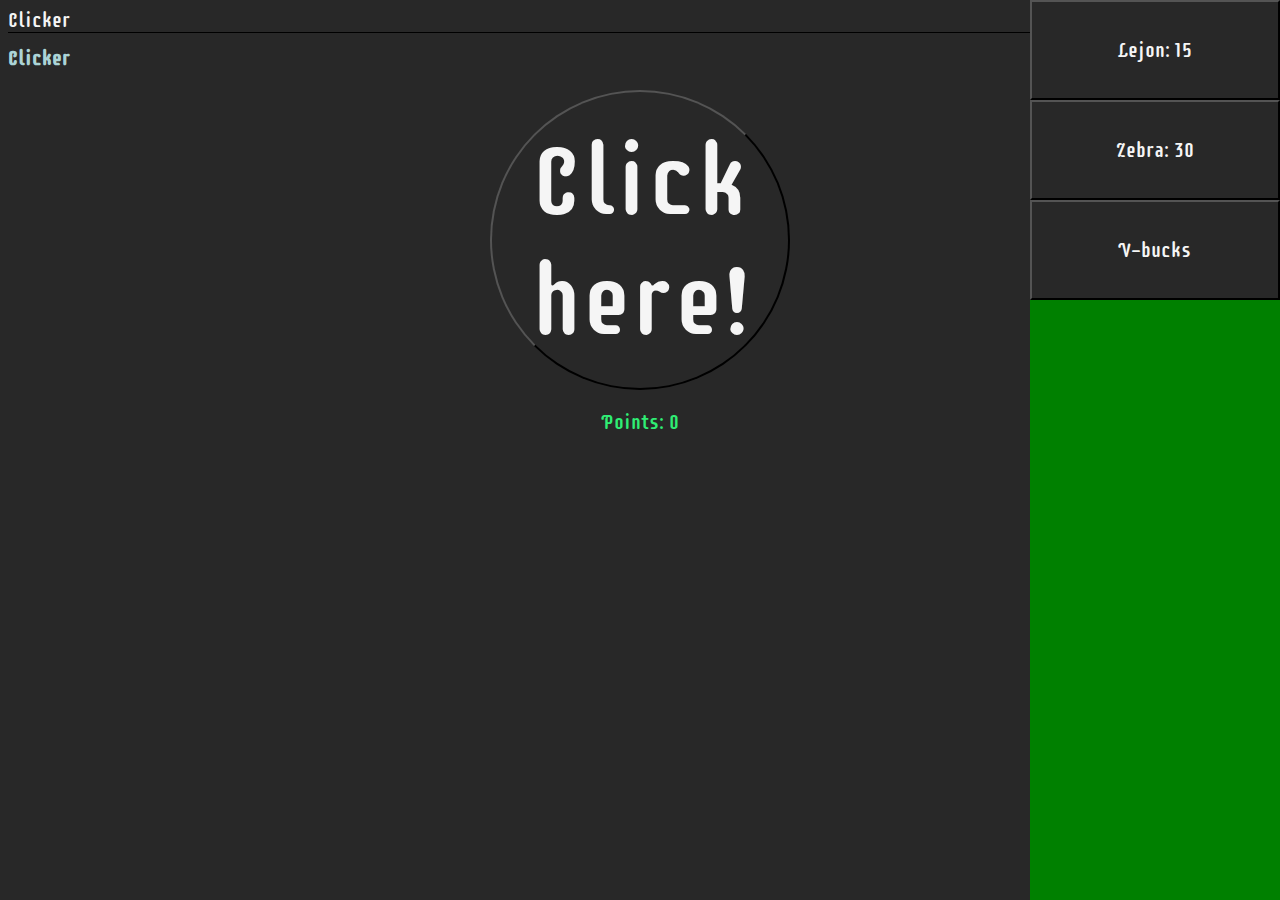
==== index.html @ c9ccf177 "first commit" ====
<!doctype html>
<html lang="se">
    
<head>
    <meta charset="utf-8">
    <meta name="viewport" comtent="width=device-width, initial-scale=1.0">
    <title>Example</title>
    <link rel="stylesheet" type="text/css" href="style.css">
    <link href="https://fonts.googleapis.com/css?family=Supermercado+One" rel="stylesheet">
    

</head>
    
<body>
    <header class="top">
        <nav class="menu">
            <ul>
                
                <li><a href="clicker">Clicker</a> </li>
            </ul>
        
        </nav>
    
    </header>
    <section>
        <!--
        <article>
            <header>
                <h1> </h1>
            </header>
            <button></button>
            
            <p> </p>
            </article>
        -->
        <article id="clicker">
            <header>
                <h1>Clicker</h1>
            </header>
            <p> </p>
            <div id="game"></div>
            <button id="clickerbutton"> Click here! <span id="clicks"></span> </button>
            <div id="score"> </div>
            <div id="powerUps"></div>
            <p id="powerText"></p>
            <!--<button id="lejon">lejon</button>-->
            <!--<button id="zebra">zebra</button>-->
            </article>
        <div id="buy"> 
        <button id="lejon">lejon</button>
        <button id="zebra">zebra</button>
        <button id="V-bucks">V-bucks</button>
        
        
        </div>
        <header>
        <h1> </h1>
        </header>
    </section>
<script>
    
    var button = document.getElementById("clickerbutton");
    var lejonKnapp = document.getElementById("lejon");
    var zebraKnapp = document.getElementById("zebra");
    var scoreDiv = document.getElementById("score");
    var scoreText = document.createElement("p");
    
    
    //var counts = 0
    var clickValue = 1;
    var bank = 0;
    var lejonCost = 15;
    var lejonClicks = 0;
    var zebraCost = 30;
    var zebra = null;
    var zebraTimer = 0;
    
    scoreText.textContent = "Points: 0";
    lejonKnapp.textContent = "Lejon: " + lejonCost;
    zebraKnapp.textContent = "Zebra: " + zebraCost;
    
    button.addEventListener("click", function() {
        //console.count("click"); 
        //counts++ 
        //button.innerHTML = "clicks: " + counts;
        if(lejonClicks > 0) {
            lejonClicks++;
        } else if(lejonClicks == 0) {
            clickValue = 1;
            
        }
        bank += clickValue;
        scoreText.textContent = "Points: " + bank;
    
    });
    
    if(bank >= 10) {
        document.getElementById("score").style.color = "blue";
        //scoreText.textContent = "Pointss: " + bank;
    }
    
    zebraKnapp.addEventListener("click",function() {
        console.log("köpte zebra");
        if(bank >= zebraCost && zebraTimer ==0) {
            bank -= zebraCost;
            zebraTimer += 30;
            
            
            powerText.textContent ="köpte zebra";
            
       //zebraKnapp.textContent = zebraTimer--;
            
            zebra = setInterval(function() {
                bank += 1;
                scoreText.textContent = "Points: " + bank;
                zebraTimer--;
                zebraKnapp.textContent ="kan köpa om " + zebraTimer + " sekunder";
                
                
                console.log(zebraTimer);
                if(zebraTimer == 0){
                    powerText.textContent = "slut på zebra";
                    zebraKnapp.textContent = "Zebra " + zebraCost;
                    clearInterval(zebra);
                }
                
            }, 1000);
            
            
        } else if (zebraTimer > 0) {
            powerText.textContent = "Du har redan Zebra";
        } else {
            powerText.textContent = "Du har inte råd med zebra";
        }
        
          
        
    });
    
    scoreDiv.appendChild(scoreText);
    
    lejonKnapp.addEventListener("click",function() {
        if (bank >= lejonCost) {
            console.log("köpte lejon");
            clickValue += 1;
            bank -= lejonCost;
            lejonCost *= 2;
            lejonClicks += 10;
            lejonKnapp.textContent = "Lejon: " + lejonCost;
            powerText.textContent = "Köpte lejon";
            scoreText.textContent = "Points: " + bank;
            console.log(bank);
        }else {
            console.log("du har inte råd!");
        }
    });
                            
  
    
    
    
    let allEmojis = ["😀","😁","😂","😃","😄","😅","😆","😇","😈","👿","😉","😊","☺️","😋","😌","😍","😎","😏","😐","😑","😒","😓","😔","😕","😖","😗","😘","😙","😚","😛","😜","😝","😞","😟","😠","😡","😢","😣","😤","😥","😦","😧","😨","😩","😪","😫","😬","😭","😮","😯","😰","😱","😲","😳","😴","😵","😶","😷","😸","😹","😺","😻","😼","😽","😾","😿","🙀","👣","👤","👥","👶","👶🏻","👶🏼","👶🏽","👶🏾","👶🏿","👦","👦🏻","👦🏼","👦🏽","👦🏾","👦🏿","👧","👧🏻","👧🏼","👧🏽","👧🏾","👧🏿","👨","👨🏻","👨🏼","👨🏽","👨🏾","👨🏿","👩","👩🏻","👩🏼","👩🏽","👩🏾","👩🏿","👪","👨‍👩‍👧","👨‍👩‍👧‍👦","👨‍👩‍👦‍👦","👨‍👩‍👧‍👧","👩‍👩‍👦","👩‍👩‍👧","👩‍👩‍👧‍👦","👩‍👩‍👦‍👦","👩‍👩‍👧‍👧","👨‍👨‍👦","👨‍👨‍👧","👨‍👨‍👧‍👦","👨‍👨‍👦‍👦","👨‍👨‍👧‍👧","👫","👬","👭","👯","👰","👰🏻","👰🏼","👰🏽","👰🏾","👰🏿","👱","👱🏻","👱🏼","👱🏽","👱🏾","👱🏿","👲","👲🏻","👲🏼","👲🏽","👲🏾","👲🏿","👳","👳🏻","👳🏼","👳🏽","👳🏾","👳🏿","👴","👴🏻","👴🏼","👴🏽","👴🏾","👴🏿","👵","👵🏻","👵🏼","👵🏽","👵🏾","👵🏿","👮","👮🏻","👮🏼","👮🏽","👮🏾","👮🏿","👷","👷🏻","👷🏼","👷🏽","👷🏾","👷🏿","👸","👸🏻","👸🏼","👸🏽","👸🏾","👸🏿","💂","💂🏻","💂🏼","💂🏽","💂🏾","💂🏿","👼","👼🏻","👼🏼","👼🏽","👼🏾","👼🏿","🎅","🎅🏻","🎅🏼","🎅🏽","🎅🏾","🎅🏿","👻","👹","👺","💩","💀","👽","👾","🙇","🙇🏻","🙇🏼","🙇🏽","🙇🏾","🙇🏿","💁","💁🏻","💁🏼","💁🏽","💁🏾","💁🏿","🙅","🙅🏻","🙅🏼","🙅🏽","🙅🏾","🙅🏿","🙆","🙆🏻","🙆🏼","🙆🏽","🙆🏾","🙆🏿","🙋","🙋🏻","🙋🏼","🙋🏽","🙋🏾","🙋🏿","🙎","🙎🏻","🙎🏼","🙎🏽","🙎🏾","🙎🏿","🙍","🙍🏻","🙍🏼","🙍🏽","🙍🏾","🙍🏿","💆","💆🏻","💆🏼","💆🏽","💆🏾","💆🏿","💇","💇🏻","💇🏼","💇🏽","💇🏾","💇🏿","💑","👩‍❤️‍👩","👨‍❤️‍👨","💏","👩‍❤️‍💋‍👩","👨‍❤️‍💋‍👨","🙌","🙌🏻","🙌🏼","🙌🏽","🙌🏾","🙌🏿","👏","👏🏻","👏🏼","👏🏽","👏🏾","👏🏿","👂","👂🏻","👂🏼","👂🏽","👂🏾","👂🏿","👀","👃","👃🏻","👃🏼","👃🏽","👃🏾","👃🏿","👄","💋","👅","💅","💅🏻","💅🏼","💅🏽","💅🏾","💅🏿","👋","👋🏻","👋🏼","👋🏽","👋🏾","👋🏿","👍","👍🏻","👍🏼","👍🏽","👍🏾","👍🏿","👎","👎🏻","👎🏼","👎🏽","👎🏾","👎🏿","☝","☝🏻","☝🏼","☝🏽","☝🏾","☝🏿","👆","👆🏻","👆🏼","👆🏽","👆🏾","👆🏿","👇","👇🏻","👇🏼","👇🏽","👇🏾","👇🏿","👈","👈🏻","👈🏼","👈🏽","👈🏾","👈🏿","👉","👉🏻","👉🏼","👉🏽","👉🏾","👉🏿","👌","👌🏻","👌🏼","👌🏽","👌🏾","👌🏿","✌","✌🏻","✌🏼","✌🏽","✌🏾","✌🏿","👊","👊🏻","👊🏼","👊🏽","👊🏾","👊🏿","✊","✊🏻","✊🏼","✊🏽","✊🏾","✊🏿","✋","✋🏻","✋🏼","✋🏽","✋🏾","✋🏿","💪","💪🏻","💪🏼","💪🏽","💪🏾","💪🏿","👐","👐🏻","👐🏼","👐🏽","👐🏾","👐🏿","🙏","🙏🏻","🙏🏼","🙏🏽","🙏🏾","🙏🏿","🌱","🌲","🌳","🌴","🌵","🌷","🌸","🌹","🌺","🌻","🌼","💐","🌾","🌿","🍀","🍁","🍂","🍃","🍄","🌰","🐀","🐁","🐭","🐹","🐂","🐃","🐄","🐮","🐅","🐆","🐯","🐇","🐰","🐈","🐱","🐎","🐴","🐏","🐑","🐐","🐓","🐔","🐤","🐣","🐥","🐦","🐧","🐘","🐪","🐫","🐗","🐖","🐷","🐽","🐕","🐩","🐶","🐺","🐻","🐨","🐼","🐵","🙈","🙉","🙊","🐒","🐉","🐲","🐊","🐍","🐢","🐸","🐋","🐳","🐬","🐙","🐟","🐠","🐡","🐚","🐌","🐛","🐜","🐝","🐞","🐾","⚡️","🔥","🌙","☀️","⛅️","☁️","💧","💦","☔️","💨","❄️","🌟","⭐️","🌠","🌄","🌅","🌈","🌊","🌋","🌌","🗻","🗾","🌐","🌍","🌎","🌏","🌑","🌒","🌓","🌔","🌕","🌖","🌗","🌘","🌚","🌝","🌛","🌜","🌞","🍅","🍆","🌽","🍠","🍇","🍈","🍉","🍊","🍋","🍌","🍍","🍎","🍏","🍐","🍑","🍒","🍓","🍔","🍕","🍖","🍗","🍘","🍙","🍚","🍛","🍜","🍝","🍞","🍟","🍡","🍢","🍣","🍤","🍥","🍦","🍧","🍨","🍩","🍪","🍫","🍬","🍭","🍮","🍯","🍰","🍱","🍲","🍳","🍴","🍵","☕️","🍶","🍷","🍸","🍹","🍺","🍻","🍼","🎀","🎁","🎂","🎃","🎄","🎋","🎍","🎑","🎆","🎇","🎉","🎊","🎈","💫","✨","💥","🎓","👑","🎎","🎏","🎐","🎌","🏮","💍","❤️","💔","💌","💕","💞","💓","💗","💖","💘","💝","💟","💜","💛","💚","💙","🏃","🏃🏻","🏃🏼","🏃🏽","🏃🏾","🏃🏿","🚶","🚶🏻","🚶🏼","🚶🏽","🚶🏾","🚶🏿","💃","💃🏻","💃🏼","💃🏽","💃🏾","💃🏿","🚣","🚣🏻","🚣🏼","🚣🏽","🚣🏾","🚣🏿","🏊","🏊🏻","🏊🏼","🏊🏽","🏊🏾","🏊🏿","🏄","🏄🏻","🏄🏼","🏄🏽","🏄🏾","🏄🏿","🛀","🛀🏻","🛀🏼","🛀🏽","🛀🏾","🛀🏿","🏂","🎿","⛄️","🚴","🚴🏻","🚴🏼","🚴🏽","🚴🏾","🚴🏿","🚵","🚵🏻","🚵🏼","🚵🏽","🚵🏾","🚵🏿","🏇","🏇🏻","🏇🏼","🏇🏽","🏇🏾","🏇🏿","⛺️","🎣","⚽️","🏀","🏈","⚾️","🎾","🏉","⛳️","🏆","🎽","🏁","🎹","🎸","🎻","🎷","🎺","🎵","🎶","🎼","🎧","🎤","🎭","🎫","🎩","🎪","🎬","🎨","🎯","🎱","🎳","🎰","🎲","🎮","🎴","🃏","🀄️","🎠","🎡","🎢","🚃","🚞","🚂","🚋","🚝","🚄","🚅","🚆","🚇","🚈","🚉","🚊","🚌","🚍","🚎","🚐","🚑","🚒","🚓","🚔","🚨","🚕","🚖","🚗","🚘","🚙","🚚","🚛","🚜","🚲","🚏","⛽️","🚧","🚦","🚥","🚀","🚁","✈️","💺","⚓️","🚢","🚤","⛵️","🚡","🚠","🚟","🛂","🛃","🛄","🛅","💴","💶","💷","💵","🗽","🗿","🌁","🗼","⛲️","🏰","🏯","🌇","🌆","🌃","🌉","🏠","🏡","🏢","🏬","🏭","🏣","🏤","🏥","🏦","🏨","🏩","💒","⛪️","🏪","🏫","🇦🇺","🇦🇹","🇧🇪","🇧🇷","🇨🇦","🇨🇱","🇨🇳","🇨🇴","🇩🇰","🇫🇮","🇫🇷","🇩🇪","🇭🇰","🇮🇳","🇮🇩","🇮🇪","🇮🇱","🇮🇹","🇯🇵","🇰🇷","🇲🇴","🇲🇾","🇲🇽","🇳🇱","🇳🇿","🇳🇴","🇵🇭","🇵🇱","🇵🇹","🇵🇷","🇷🇺","🇸🇦","🇸🇬","🇿🇦","🇪🇸","🇸🇪","🇨🇭","🇹🇷","🇬🇧","🇺🇸","🇦🇪","🇻🇳","⌚️","📱","📲","💻","⏰","⏳","⌛️","📷","📹","🎥","📺","📻","📟","📞","☎️","📠","💽","💾","💿","📀","📼","🔋","🔌","💡","🔦","📡","💳","💸","💰","💎","🌂","👝","👛","👜","💼","🎒","💄","👓","👒","👡","👠","👢","👞","👟","👙","👗","👘","👚","👕","👔","👖","🚪","🚿","🛁","🚽","💈","💉","💊","🔬","🔭","🔮","🔧","🔪","🔩","🔨","💣","🚬","🔫","🔖","📰","🔑","✉️","📩","📨","📧","📥","📤","📦","📯","📮","📪","📫","📬","📭","📄","📃","📑","📈","📉","📊","📅","📆","🔅","🔆","📜","📋","📖","📓","📔","📒","📕","📗","📘","📙","📚","📇","🔗","📎","📌","✂️","📐","📍","📏","🚩","📁","📂","✒️","✏️","📝","🔏","🔐","🔒","🔓","📣","📢","🔈","🔉","🔊","🔇","💤","🔔","🔕","💭","💬","🚸","🔍","🔎","🚫","⛔️","📛","🚷","🚯","🚳","🚱","📵","🔞","🉑","🉐","💮","㊙️","㊗️","🈴","🈵","🈲","🈶","🈚️","🈸","🈺","🈷","🈹","🈳","🈂","🈁","🈯️","💹","❇️","✳️","❎","✅","✴️","📳","📴","🆚","🅰","🅱","🆎","🆑","🅾","🆘","🆔","🅿️","🚾","🆒","🆓","🆕","🆖","🆗","🆙","🏧","♈️","♉️","♊️","♋️","♌️","♍️","♎️","♏️","♐️","♑️","♒️","♓️","🚻","🚹","🚺","🚼","♿️","🚰","🚭","🚮","▶️","◀️","🔼","🔽","⏩","⏪","⏫","⏬","➡️","⬅️","⬆️","⬇️","↗️","↘️","↙️","↖️","↕️","↔️","🔄","↪️","↩️","⤴️","⤵️","🔀","🔁","🔂","#⃣","0⃣","1⃣","2⃣","3⃣","4⃣","5⃣","6⃣","7⃣","8⃣","9⃣","🔟","🔢","🔤","🔡","🔠","ℹ️","📶","🎦","🔣","➕","➖","〰","➗","✖️","✔️","🔃","™","©","®","💱","💲","➰","➿","〽️","❗️","❓","❕","❔","‼️","⁉️","❌","⭕️","💯","🔚","🔙","🔛","🔝","🔜","🌀","Ⓜ️","⛎","🔯","🔰","🔱","⚠️","♨️","♻️","💢","💠","♠️","♣️","♥️","♦️","☑️","⚪️","⚫️","🔘","🔴","🔵","🔺","🔻","🔸","🔹","🔶","🔷","▪️","▫️","⬛️","⬜️","◼️","◻️","◾️","◽️","🔲","🔳","🕐","🕑","🕒","🕓","🕔","🕕","🕖","🕗","🕘","🕙","🕚","🕛","🕜","🕝","🕞","🕟","🕠","🕡","🕢","🕣","🕤","🕥","🕦","🕧"]

    </script>
    
</main>
</body>
</html>
---- style.css ----
*{
    font-family: 'Supermercado One', cursive;
    color: whitesmoke;
    background-color: #282828;
    font-size: 20px;
}

h1 {
    color: #abd4d6;
}

p {
    color: #2fed74;
}

button {
    font-size: 20px;
    margin: 0 auto;
    display: block;
    position: relative;
}

#clickerbutton {
    font-size: 100px;
}

#lejon {
    height: 100px;
    width: 250px;
    font-size: 20;
}

#zebra {
    height: 100px;
    width: 250px;
    font-size: 20;
}

#V-bucks {
    height: 100px;
    width: 250px;
    font-size: 20;
}

#score {
    text-align: center;
}

.top {
    border-bottom: 1px solid black;
}

.menu ul {
    margin: 0px;
    padding: 0px;
    list-style: none;
}

.menu li {
    display: inline;
    font-size 2em;
    text-align: center;
}

.menu a {
    text-decoration: none;
}

.menu a:hover {
    border-bottom: 2px solid grey;
}

article {
    height: 10vh;
}

#clickerbutton {
    height: 300px;
    width: 300px;
    border-radius: 200px;
    background-color:;
}

#clickerbutton:active {
    color: #1543d8;
    outline:0px;
}

#clickebutton:focus {
    outline: 0p
}

#manypoints{
    animation: 1s linear infinite rgbtext;
}

#buy{
    position: absolute;
    top: 0px;
    right: 0px;
    width: 250px;
    height: 100%;
    background-color: green;
}

@keyframes rgbtext {
    00% {
        color: red;
    }
    25% {
        color: green;
    }
    75% {
        color: blue;
    }
    100% {
        color: red;
    }
    
}
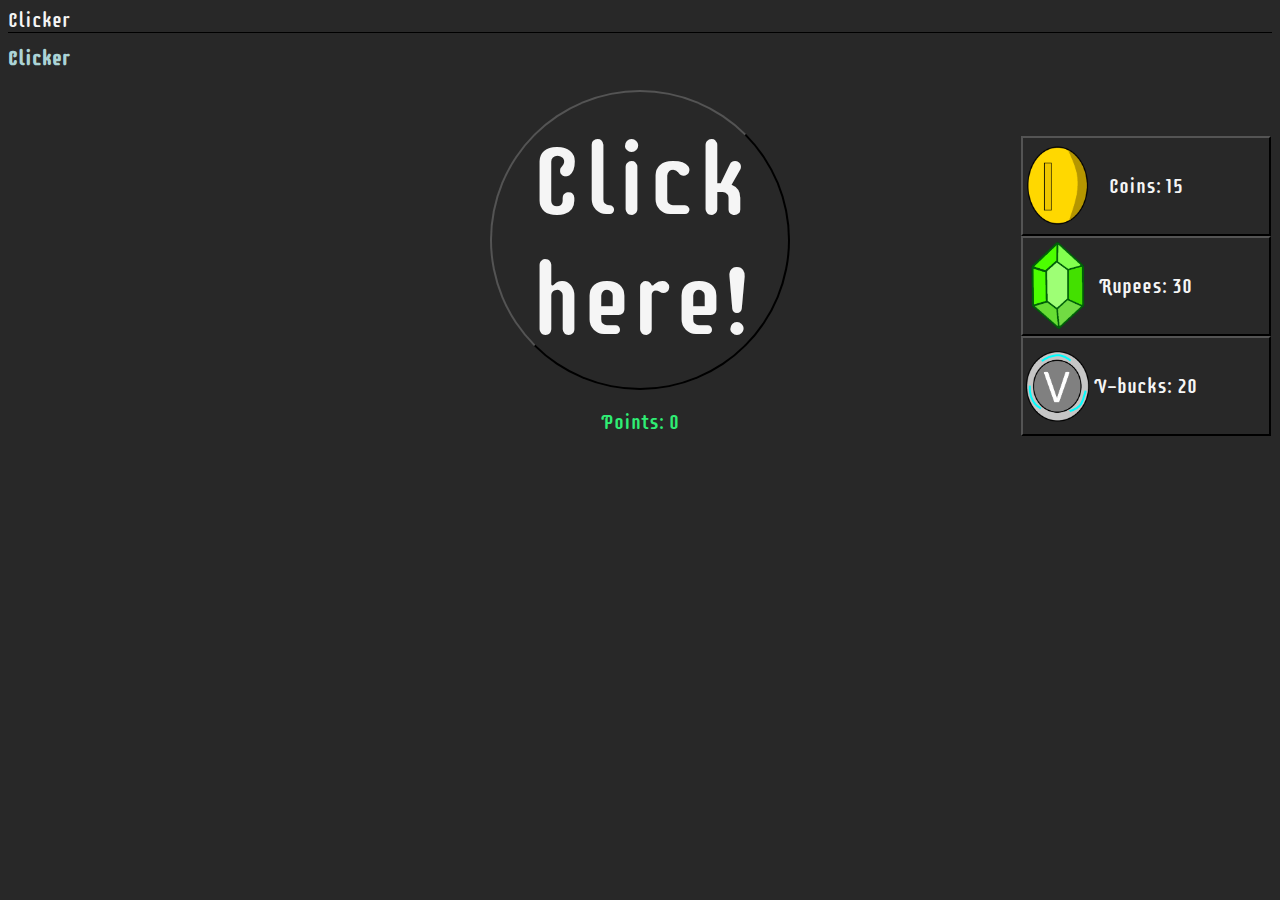
==== commit e095118a: "update" ====
--- a/index.html
+++ b/index.html
@@ -43,12 +43,12 @@
             <div id="score"> </div>
             <div id="powerUps"></div>
             <p id="powerText"></p>
-            <!--<button id="lejon">lejon</button>-->
-            <!--<button id="zebra">zebra</button>-->
+            <!--<button id="coins">coins</button>-->
+            <!--<button id="rupees">rupees</button>-->
             </article>
         <div id="buy"> 
-        <button id="lejon">lejon</button>
-        <button id="zebra">zebra</button>
+        <button id="coins">coins</button>
+        <button id="rupees">rupees</button>
         <button id="V-bucks">V-bucks</button>
         
         
@@ -60,8 +60,9 @@
 <script>
     
     var button = document.getElementById("clickerbutton");
-    var lejonKnapp = document.getElementById("lejon");
-    var zebraKnapp = document.getElementById("zebra");
+    var coinKnapp = document.getElementById("coins");
+    var rupeeKnapp = document.getElementById("rupees");
+    var VbucksKnapp = document.getElementById("V-bucks");
     var scoreDiv = document.getElementById("score");
     var scoreText = document.createElement("p");
     
@@ -69,23 +70,26 @@
     //var counts = 0
     var clickValue = 1;
     var bank = 0;
-    var lejonCost = 15;
-    var lejonClicks = 0;
-    var zebraCost = 30;
-    var zebra = null;
-    var zebraTimer = 0;
+    var coinCost = 15;
+    var coinClicks = 0;
+    var rupeeCost = 30;
+    var rupees = null;
+    var rupeeTimer = 0;
+    var VbucksCost = 20;
+    var VbucksClicks = 0;
     
     scoreText.textContent = "Points: 0";
-    lejonKnapp.textContent = "Lejon: " + lejonCost;
-    zebraKnapp.textContent = "Zebra: " + zebraCost;
+    coinKnapp.textContent = "Coins: " + coinCost;
+    rupeeKnapp.textContent = "Rupees: " + rupeeCost;
+    VbucksKnapp.textContent = "V-bucks: " + VbucksCost;
     
     button.addEventListener("click", function() {
         //console.count("click"); 
         //counts++ 
         //button.innerHTML = "clicks: " + counts;
-        if(lejonClicks > 0) {
-            lejonClicks++;
-        } else if(lejonClicks == 0) {
+        if(coinClicks > 0) {
+            coinClicks++;
+        } else if(coinClicks == 0) {
             clickValue = 1;
             
         }
@@ -93,44 +97,58 @@
         scoreText.textContent = "Points: " + bank;
     
     });
+    
+    /*
+    VbucksKnapp.addEventListener("click", function() {
+        if(VbucksClicks > 0) {
+            VbucksClicks+2;
+        } else if(VbucksClicks == 0) {
+            clickValue += 0;
+            
+        }
+        bank += clickValue;
+        scoreText.textContent = "Points: " + bank;
+    
+    });
+    */
     
     if(bank >= 10) {
         document.getElementById("score").style.color = "blue";
         //scoreText.textContent = "Pointss: " + bank;
     }
     
-    zebraKnapp.addEventListener("click",function() {
-        console.log("köpte zebra");
-        if(bank >= zebraCost && zebraTimer ==0) {
-            bank -= zebraCost;
-            zebraTimer += 30;
-            
-            
-            powerText.textContent ="köpte zebra";
-            
-       //zebraKnapp.textContent = zebraTimer--;
-            
-            zebra = setInterval(function() {
+    rupeeKnapp.addEventListener("click",function() {
+        console.log("köpte rupees");
+        if(bank >= rupeeCost && rupeeTimer ==0) {
+            bank -= rupeeCost;
+            rupeeTimer += 40;
+            
+            
+            powerText.textContent ="köpte rupees";
+            
+       //rupeeKnapp.textContent = rupeeTimer--;
+            
+            rupees = setInterval(function() {
                 bank += 1;
                 scoreText.textContent = "Points: " + bank;
-                zebraTimer--;
-                zebraKnapp.textContent ="kan köpa om " + zebraTimer + " sekunder";
-                
-                
-                console.log(zebraTimer);
-                if(zebraTimer == 0){
-                    powerText.textContent = "slut på zebra";
-                    zebraKnapp.textContent = "Zebra " + zebraCost;
-                    clearInterval(zebra);
+                rupeeTimer--;
+                rupeeKnapp.textContent ="kan köpa om " + rupeeTimer + " sekunder";
+                
+                
+                console.log(rupeeTimer);
+                if(rupeeTimer == 0){
+                    powerText.textContent = "slut på rupees";
+                    rupeeKnapp.textContent = "Rupees " + rupeeCost;
+                    clearInterval(rupees);
                 }
                 
             }, 1000);
             
             
-        } else if (zebraTimer > 0) {
-            powerText.textContent = "Du har redan Zebra";
+        } else if (rupeeTimer > 0) {
+            powerText.textContent = "Du har redan Rupees";
         } else {
-            powerText.textContent = "Du har inte råd med zebra";
+            powerText.textContent = "Du har inte råd med Rupees";
         }
         
           
@@ -139,23 +157,37 @@
     
     scoreDiv.appendChild(scoreText);
     
-    lejonKnapp.addEventListener("click",function() {
-        if (bank >= lejonCost) {
-            console.log("köpte lejon");
+    coinKnapp.addEventListener("click",function() {
+        if (bank >= coinCost) {
+            console.log("köpte coins");
             clickValue += 1;
-            bank -= lejonCost;
-            lejonCost *= 2;
-            lejonClicks += 10;
-            lejonKnapp.textContent = "Lejon: " + lejonCost;
-            powerText.textContent = "Köpte lejon";
+            bank -= coinCost;
+            coinCost *= 2;
+            coinClicks += 10;
+            coinKnapp.textContent = "Coins: " + coinCost;
+            powerText.textContent = "Köpte coins";
             scoreText.textContent = "Points: " + bank;
             console.log(bank);
         }else {
             console.log("du har inte råd!");
         }
     });
-                            
-  
+    
+    VbucksKnapp.addEventListener("click",function() {
+        if (bank >= VbucksCost) {
+            console.log("köpte Vbucks");
+            clickValue += 2;
+            bank -= VbucksCost;
+            VbucksCost *= 2;
+            VbucksClicks += 10;
+            VbucksKnappKnapp.textContent = "Vbucks: " + VbucksCost;
+            powerText.textContent = "Köpte Vbucks";
+            scoreText.textContent = "Points: " + bank;
+            console.log(bank);
+        }else {
+            console.log("du har inte råd!");
+        }
+    });
     
     
     
--- a/style.css
+++ b/style.css
@@ -1,3 +1,5 @@
+button:focus {outline:0;}
+button:focus {outline:0;}
 *{
     font-family: 'Supermercado One', cursive;
     color: whitesmoke;
@@ -24,22 +26,34 @@
     font-size: 100px;
 }
 
-#lejon {
+#coins {
     height: 100px;
     width: 250px;
     font-size: 20;
+    background-image: url("bilder/mariocoin.png");
+    background-repeat: no-repeat;
+    background-position: left;
+    background-size: 70px;
 }
 
-#zebra {
+#rupees {
     height: 100px;
     width: 250px;
     font-size: 20;
+    background-image: url("bilder/rupee.png");
+    background-repeat: no-repeat;
+    background-position: left;
+    background-size: 70px;
 }
 
 #V-bucks {
     height: 100px;
     width: 250px;
     font-size: 20;
+    background-image: url("bilder/vbucks.png");
+    background-repeat: no-repeat;
+    background-position: left;
+    background-size: 70px;
 }
 
 #score {
@@ -90,17 +104,26 @@
     outline: 0p
 }
 
+footer {
+    position: fixed;
+    left: 0;
+    bottom: 0;
+    width: 100%;
+    text-align: center;
+}
+
 #manypoints{
     animation: 1s linear infinite rgbtext;
 }
 
 #buy{
-    position: absolute;
+    
     top: 0px;
     right: 0px;
-    width: 250px;
+    width: 20%;
+    margin-left: 80%;
     height: 100%;
-    background-color: green;
+    
 }
 
 @keyframes rgbtext {
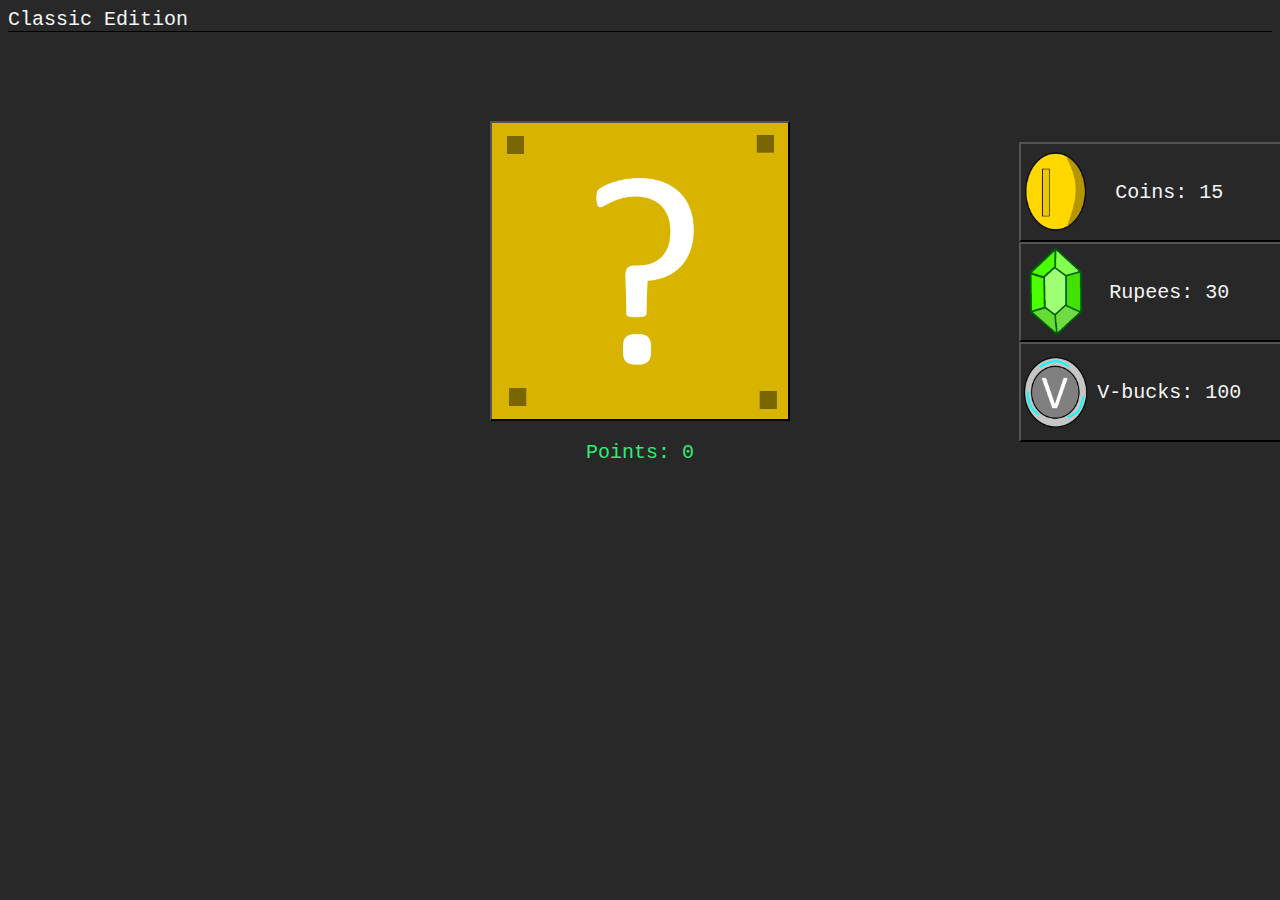
==== commit db968623: "upadte" ====
--- a/index.html
+++ b/index.html
@@ -4,7 +4,7 @@
 <head>
     <meta charset="utf-8">
     <meta name="viewport" comtent="width=device-width, initial-scale=1.0">
-    <title>Example</title>
+    <title>VG Currency Clicker</title>
     <link rel="stylesheet" type="text/css" href="style.css">
     <link href="https://fonts.googleapis.com/css?family=Supermercado+One" rel="stylesheet">
     
@@ -16,7 +16,9 @@
         <nav class="menu">
             <ul>
                 
-                <li><a href="clicker">Clicker</a> </li>
+                <!--<li><a href="index.html">VG Currency Clicker</a> </li>-->
+                <li><a href="indexclassic.html">Classic Edition</a> </li>
+                
             </ul>
         
         </nav>
@@ -35,11 +37,12 @@
         -->
         <article id="clicker">
             <header>
-                <h1>Clicker</h1>
+                
             </header>
             <p> </p>
+            <br> <br> <br>
             <div id="game"></div>
-            <button id="clickerbutton"> Click here! <span id="clicks"></span> </button>
+            <button id="clickerbutton">  <span id="clicks"></span> </button>
             <div id="score"> </div>
             <div id="powerUps"></div>
             <p id="powerText"></p>
@@ -75,7 +78,7 @@
     var rupeeCost = 30;
     var rupees = null;
     var rupeeTimer = 0;
-    var VbucksCost = 20;
+    var VbucksCost = 100;
     var VbucksClicks = 0;
     
     scoreText.textContent = "Points: 0";
@@ -189,9 +192,6 @@
         }
     });
     
-    
-    
-    let allEmojis = ["😀","😁","😂","😃","😄","😅","😆","😇","😈","👿","😉","😊","☺️","😋","😌","😍","😎","😏","😐","😑","😒","😓","😔","😕","😖","😗","😘","😙","😚","😛","😜","😝","😞","😟","😠","😡","😢","😣","😤","😥","😦","😧","😨","😩","😪","😫","😬","😭","😮","😯","😰","😱","😲","😳","😴","😵","😶","😷","😸","😹","😺","😻","😼","😽","😾","😿","🙀","👣","👤","👥","👶","👶🏻","👶🏼","👶🏽","👶🏾","👶🏿","👦","👦🏻","👦🏼","👦🏽","👦🏾","👦🏿","👧","👧🏻","👧🏼","👧🏽","👧🏾","👧🏿","👨","👨🏻","👨🏼","👨🏽","👨🏾","👨🏿","👩","👩🏻","👩🏼","👩🏽","👩🏾","👩🏿","👪","👨‍👩‍👧","👨‍👩‍👧‍👦","👨‍👩‍👦‍👦","👨‍👩‍👧‍👧","👩‍👩‍👦","👩‍👩‍👧","👩‍👩‍👧‍👦","👩‍👩‍👦‍👦","👩‍👩‍👧‍👧","👨‍👨‍👦","👨‍👨‍👧","👨‍👨‍👧‍👦","👨‍👨‍👦‍👦","👨‍👨‍👧‍👧","👫","👬","👭","👯","👰","👰🏻","👰🏼","👰🏽","👰🏾","👰🏿","👱","👱🏻","👱🏼","👱🏽","👱🏾","👱🏿","👲","👲🏻","👲🏼","👲🏽","👲🏾","👲🏿","👳","👳🏻","👳🏼","👳🏽","👳🏾","👳🏿","👴","👴🏻","👴🏼","👴🏽","👴🏾","👴🏿","👵","👵🏻","👵🏼","👵🏽","👵🏾","👵🏿","👮","👮🏻","👮🏼","👮🏽","👮🏾","👮🏿","👷","👷🏻","👷🏼","👷🏽","👷🏾","👷🏿","👸","👸🏻","👸🏼","👸🏽","👸🏾","👸🏿","💂","💂🏻","💂🏼","💂🏽","💂🏾","💂🏿","👼","👼🏻","👼🏼","👼🏽","👼🏾","👼🏿","🎅","🎅🏻","🎅🏼","🎅🏽","🎅🏾","🎅🏿","👻","👹","👺","💩","💀","👽","👾","🙇","🙇🏻","🙇🏼","🙇🏽","🙇🏾","🙇🏿","💁","💁🏻","💁🏼","💁🏽","💁🏾","💁🏿","🙅","🙅🏻","🙅🏼","🙅🏽","🙅🏾","🙅🏿","🙆","🙆🏻","🙆🏼","🙆🏽","🙆🏾","🙆🏿","🙋","🙋🏻","🙋🏼","🙋🏽","🙋🏾","🙋🏿","🙎","🙎🏻","🙎🏼","🙎🏽","🙎🏾","🙎🏿","🙍","🙍🏻","🙍🏼","🙍🏽","🙍🏾","🙍🏿","💆","💆🏻","💆🏼","💆🏽","💆🏾","💆🏿","💇","💇🏻","💇🏼","💇🏽","💇🏾","💇🏿","💑","👩‍❤️‍👩","👨‍❤️‍👨","💏","👩‍❤️‍💋‍👩","👨‍❤️‍💋‍👨","🙌","🙌🏻","🙌🏼","🙌🏽","🙌🏾","🙌🏿","👏","👏🏻","👏🏼","👏🏽","👏🏾","👏🏿","👂","👂🏻","👂🏼","👂🏽","👂🏾","👂🏿","👀","👃","👃🏻","👃🏼","👃🏽","👃🏾","👃🏿","👄","💋","👅","💅","💅🏻","💅🏼","💅🏽","💅🏾","💅🏿","👋","👋🏻","👋🏼","👋🏽","👋🏾","👋🏿","👍","👍🏻","👍🏼","👍🏽","👍🏾","👍🏿","👎","👎🏻","👎🏼","👎🏽","👎🏾","👎🏿","☝","☝🏻","☝🏼","☝🏽","☝🏾","☝🏿","👆","👆🏻","👆🏼","👆🏽","👆🏾","👆🏿","👇","👇🏻","👇🏼","👇🏽","👇🏾","👇🏿","👈","👈🏻","👈🏼","👈🏽","👈🏾","👈🏿","👉","👉🏻","👉🏼","👉🏽","👉🏾","👉🏿","👌","👌🏻","👌🏼","👌🏽","👌🏾","👌🏿","✌","✌🏻","✌🏼","✌🏽","✌🏾","✌🏿","👊","👊🏻","👊🏼","👊🏽","👊🏾","👊🏿","✊","✊🏻","✊🏼","✊🏽","✊🏾","✊🏿","✋","✋🏻","✋🏼","✋🏽","✋🏾","✋🏿","💪","💪🏻","💪🏼","💪🏽","💪🏾","💪🏿","👐","👐🏻","👐🏼","👐🏽","👐🏾","👐🏿","🙏","🙏🏻","🙏🏼","🙏🏽","🙏🏾","🙏🏿","🌱","🌲","🌳","🌴","🌵","🌷","🌸","🌹","🌺","🌻","🌼","💐","🌾","🌿","🍀","🍁","🍂","🍃","🍄","🌰","🐀","🐁","🐭","🐹","🐂","🐃","🐄","🐮","🐅","🐆","🐯","🐇","🐰","🐈","🐱","🐎","🐴","🐏","🐑","🐐","🐓","🐔","🐤","🐣","🐥","🐦","🐧","🐘","🐪","🐫","🐗","🐖","🐷","🐽","🐕","🐩","🐶","🐺","🐻","🐨","🐼","🐵","🙈","🙉","🙊","🐒","🐉","🐲","🐊","🐍","🐢","🐸","🐋","🐳","🐬","🐙","🐟","🐠","🐡","🐚","🐌","🐛","🐜","🐝","🐞","🐾","⚡️","🔥","🌙","☀️","⛅️","☁️","💧","💦","☔️","💨","❄️","🌟","⭐️","🌠","🌄","🌅","🌈","🌊","🌋","🌌","🗻","🗾","🌐","🌍","🌎","🌏","🌑","🌒","🌓","🌔","🌕","🌖","🌗","🌘","🌚","🌝","🌛","🌜","🌞","🍅","🍆","🌽","🍠","🍇","🍈","🍉","🍊","🍋","🍌","🍍","🍎","🍏","🍐","🍑","🍒","🍓","🍔","🍕","🍖","🍗","🍘","🍙","🍚","🍛","🍜","🍝","🍞","🍟","🍡","🍢","🍣","🍤","🍥","🍦","🍧","🍨","🍩","🍪","🍫","🍬","🍭","🍮","🍯","🍰","🍱","🍲","🍳","🍴","🍵","☕️","🍶","🍷","🍸","🍹","🍺","🍻","🍼","🎀","🎁","🎂","🎃","🎄","🎋","🎍","🎑","🎆","🎇","🎉","🎊","🎈","💫","✨","💥","🎓","👑","🎎","🎏","🎐","🎌","🏮","💍","❤️","💔","💌","💕","💞","💓","💗","💖","💘","💝","💟","💜","💛","💚","💙","🏃","🏃🏻","🏃🏼","🏃🏽","🏃🏾","🏃🏿","🚶","🚶🏻","🚶🏼","🚶🏽","🚶🏾","🚶🏿","💃","💃🏻","💃🏼","💃🏽","💃🏾","💃🏿","🚣","🚣🏻","🚣🏼","🚣🏽","🚣🏾","🚣🏿","🏊","🏊🏻","🏊🏼","🏊🏽","🏊🏾","🏊🏿","🏄","🏄🏻","🏄🏼","🏄🏽","🏄🏾","🏄🏿","🛀","🛀🏻","🛀🏼","🛀🏽","🛀🏾","🛀🏿","🏂","🎿","⛄️","🚴","🚴🏻","🚴🏼","🚴🏽","🚴🏾","🚴🏿","🚵","🚵🏻","🚵🏼","🚵🏽","🚵🏾","🚵🏿","🏇","🏇🏻","🏇🏼","🏇🏽","🏇🏾","🏇🏿","⛺️","🎣","⚽️","🏀","🏈","⚾️","🎾","🏉","⛳️","🏆","🎽","🏁","🎹","🎸","🎻","🎷","🎺","🎵","🎶","🎼","🎧","🎤","🎭","🎫","🎩","🎪","🎬","🎨","🎯","🎱","🎳","🎰","🎲","🎮","🎴","🃏","🀄️","🎠","🎡","🎢","🚃","🚞","🚂","🚋","🚝","🚄","🚅","🚆","🚇","🚈","🚉","🚊","🚌","🚍","🚎","🚐","🚑","🚒","🚓","🚔","🚨","🚕","🚖","🚗","🚘","🚙","🚚","🚛","🚜","🚲","🚏","⛽️","🚧","🚦","🚥","🚀","🚁","✈️","💺","⚓️","🚢","🚤","⛵️","🚡","🚠","🚟","🛂","🛃","🛄","🛅","💴","💶","💷","💵","🗽","🗿","🌁","🗼","⛲️","🏰","🏯","🌇","🌆","🌃","🌉","🏠","🏡","🏢","🏬","🏭","🏣","🏤","🏥","🏦","🏨","🏩","💒","⛪️","🏪","🏫","🇦🇺","🇦🇹","🇧🇪","🇧🇷","🇨🇦","🇨🇱","🇨🇳","🇨🇴","🇩🇰","🇫🇮","🇫🇷","🇩🇪","🇭🇰","🇮🇳","🇮🇩","🇮🇪","🇮🇱","🇮🇹","🇯🇵","🇰🇷","🇲🇴","🇲🇾","🇲🇽","🇳🇱","🇳🇿","🇳🇴","🇵🇭","🇵🇱","🇵🇹","🇵🇷","🇷🇺","🇸🇦","🇸🇬","🇿🇦","🇪🇸","🇸🇪","🇨🇭","🇹🇷","🇬🇧","🇺🇸","🇦🇪","🇻🇳","⌚️","📱","📲","💻","⏰","⏳","⌛️","📷","📹","🎥","📺","📻","📟","📞","☎️","📠","💽","💾","💿","📀","📼","🔋","🔌","💡","🔦","📡","💳","💸","💰","💎","🌂","👝","👛","👜","💼","🎒","💄","👓","👒","👡","👠","👢","👞","👟","👙","👗","👘","👚","👕","👔","👖","🚪","🚿","🛁","🚽","💈","💉","💊","🔬","🔭","🔮","🔧","🔪","🔩","🔨","💣","🚬","🔫","🔖","📰","🔑","✉️","📩","📨","📧","📥","📤","📦","📯","📮","📪","📫","📬","📭","📄","📃","📑","📈","📉","📊","📅","📆","🔅","🔆","📜","📋","📖","📓","📔","📒","📕","📗","📘","📙","📚","📇","🔗","📎","📌","✂️","📐","📍","📏","🚩","📁","📂","✒️","✏️","📝","🔏","🔐","🔒","🔓","📣","📢","🔈","🔉","🔊","🔇","💤","🔔","🔕","💭","💬","🚸","🔍","🔎","🚫","⛔️","📛","🚷","🚯","🚳","🚱","📵","🔞","🉑","🉐","💮","㊙️","㊗️","🈴","🈵","🈲","🈶","🈚️","🈸","🈺","🈷","🈹","🈳","🈂","🈁","🈯️","💹","❇️","✳️","❎","✅","✴️","📳","📴","🆚","🅰","🅱","🆎","🆑","🅾","🆘","🆔","🅿️","🚾","🆒","🆓","🆕","🆖","🆗","🆙","🏧","♈️","♉️","♊️","♋️","♌️","♍️","♎️","♏️","♐️","♑️","♒️","♓️","🚻","🚹","🚺","🚼","♿️","🚰","🚭","🚮","▶️","◀️","🔼","🔽","⏩","⏪","⏫","⏬","➡️","⬅️","⬆️","⬇️","↗️","↘️","↙️","↖️","↕️","↔️","🔄","↪️","↩️","⤴️","⤵️","🔀","🔁","🔂","#⃣","0⃣","1⃣","2⃣","3⃣","4⃣","5⃣","6⃣","7⃣","8⃣","9⃣","🔟","🔢","🔤","🔡","🔠","ℹ️","📶","🎦","🔣","➕","➖","〰","➗","✖️","✔️","🔃","™","©","®","💱","💲","➰","➿","〽️","❗️","❓","❕","❔","‼️","⁉️","❌","⭕️","💯","🔚","🔙","🔛","🔝","🔜","🌀","Ⓜ️","⛎","🔯","🔰","🔱","⚠️","♨️","♻️","💢","💠","♠️","♣️","♥️","♦️","☑️","⚪️","⚫️","🔘","🔴","🔵","🔺","🔻","🔸","🔹","🔶","🔷","▪️","▫️","⬛️","⬜️","◼️","◻️","◾️","◽️","🔲","🔳","🕐","🕑","🕒","🕓","🕔","🕕","🕖","🕗","🕘","🕙","🕚","🕛","🕜","🕝","🕞","🕟","🕠","🕡","🕢","🕣","🕤","🕥","🕦","🕧"]
 
     </script>
     
--- a/style.css
+++ b/style.css
@@ -1,7 +1,7 @@
 button:focus {outline:0;}
 button:focus {outline:0;}
 *{
-    font-family: 'Supermercado One', cursive;
+    font-family: monospace;
     color: whitesmoke;
     background-color: #282828;
     font-size: 20px;
@@ -23,12 +23,23 @@
 }
 
 #clickerbutton {
-    font-size: 100px;
+    font-size: 80px;
+    background-image: url("bilder/button.png");
+    background-repeat: no-repeat;
+    background-position: center;
+    background-size: 100%;
+}
+
+#clickerbutton:active {
+    background-image: url("bilder/buttonactive.png");
+    background-repeat: no-repeat;
+    background-position: center;
+    background-size: 100%;
 }
 
 #coins {
     height: 100px;
-    width: 250px;
+    width: 300px;
     font-size: 20;
     background-image: url("bilder/mariocoin.png");
     background-repeat: no-repeat;
@@ -38,7 +49,7 @@
 
 #rupees {
     height: 100px;
-    width: 250px;
+    width: 300px;
     font-size: 20;
     background-image: url("bilder/rupee.png");
     background-repeat: no-repeat;
@@ -48,7 +59,7 @@
 
 #V-bucks {
     height: 100px;
-    width: 250px;
+    width: 300px;
     font-size: 20;
     background-image: url("bilder/vbucks.png");
     background-repeat: no-repeat;
@@ -91,8 +102,12 @@
 #clickerbutton {
     height: 300px;
     width: 300px;
-    border-radius: 200px;
-    background-color:;
+    font-size: 200px;
+    //*border-radius: 200px;*//
+    background-image: url("bilder/button.png");
+    background-repeat: no-repeat;
+    background-position: center;
+    background-size: 100%;
 }
 
 #clickerbutton:active {
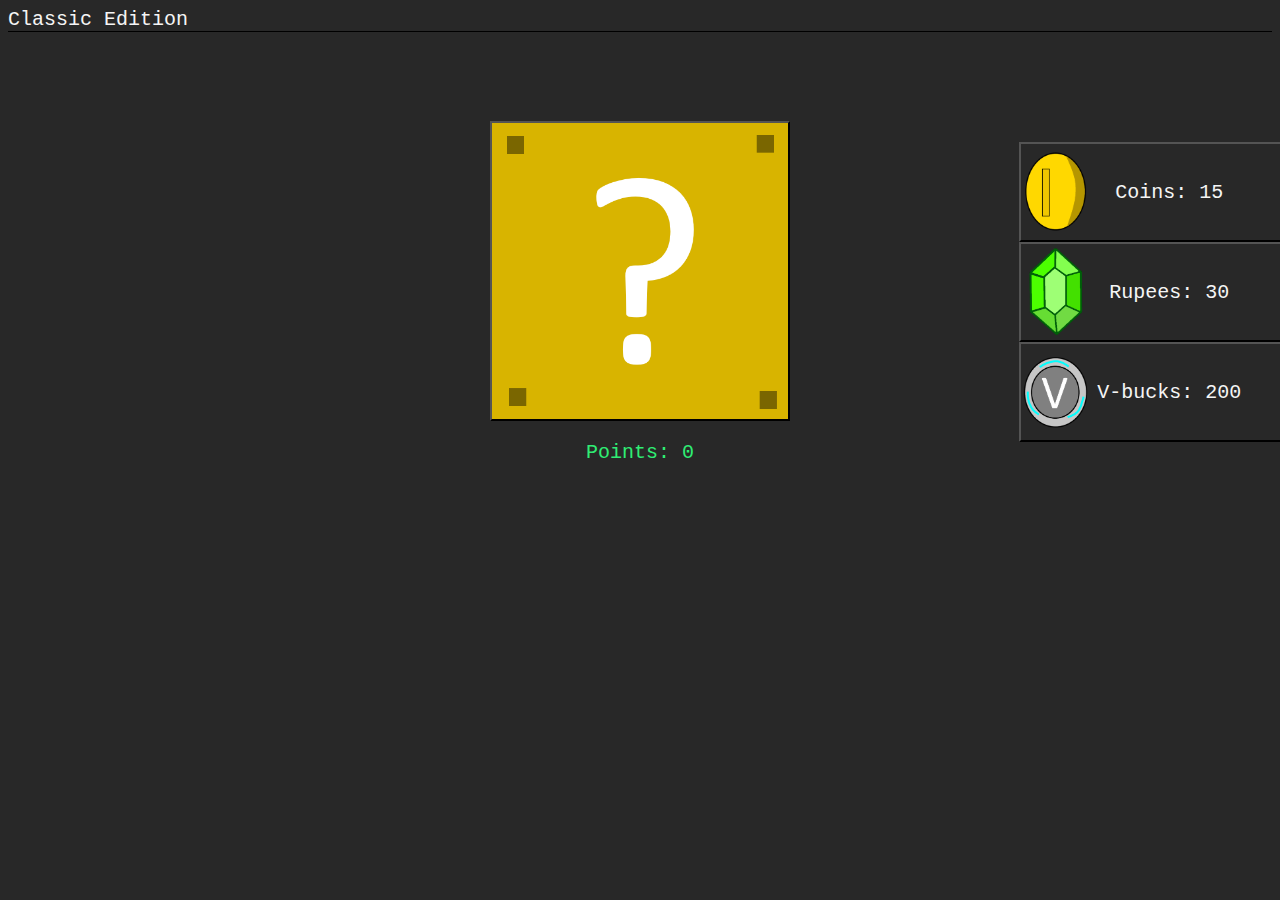
==== commit 7f0a0fbf: "update" ====
--- a/index.html
+++ b/index.html
@@ -50,8 +50,8 @@
             <!--<button id="rupees">rupees</button>-->
             </article>
         <div id="buy"> 
-        <button id="coins">coins</button>
-        <button id="rupees">rupees</button>
+        <button id="coins">Coins</button>
+        <button id="rupees">Rupees</button>
         <button id="V-bucks">V-bucks</button>
         
         
@@ -78,10 +78,10 @@
     var rupeeCost = 30;
     var rupees = null;
     var rupeeTimer = 0;
-    var VbucksCost = 100;
+    var VbucksCost = 200;
     var VbucksClicks = 0;
     
-    scoreText.textContent = "Points: 0";
+    scoreText.textContent = "Points: " + bank;
     coinKnapp.textContent = "Coins: " + coinCost;
     rupeeKnapp.textContent = "Rupees: " + rupeeCost;
     VbucksKnapp.textContent = "V-bucks: " + VbucksCost;
@@ -92,10 +92,10 @@
         //button.innerHTML = "clicks: " + counts;
         if(coinClicks > 0) {
             coinClicks++;
-        } else if(coinClicks == 0) {
+        } /*else if(coinClicks == 0) {
             clickValue = 1;
             
-        }
+        }*/
         bank += clickValue;
         scoreText.textContent = "Points: " + bank;
     
@@ -149,9 +149,9 @@
             
             
         } else if (rupeeTimer > 0) {
-            powerText.textContent = "Du har redan Rupees";
+            powerText.textContent = "Du har redan Rupees.";
         } else {
-            powerText.textContent = "Du har inte råd med Rupees";
+            powerText.textContent = "Du har inte råd med Rupees.";
         }
         
           
@@ -166,29 +166,31 @@
             clickValue += 1;
             bank -= coinCost;
             coinCost *= 2;
-            coinClicks += 10;
-            coinKnapp.textContent = "Coins: " + coinCost;
-            powerText.textContent = "Köpte coins";
+            coinClicks += 1;
+            coinKnapp.textContent = "Coins: " + coinCost + " " + coinClicks;
+            powerText.textContent = "Köpte Coins.";
             scoreText.textContent = "Points: " + bank;
             console.log(bank);
         }else {
             console.log("du har inte råd!");
+            powerText.textContent = "Du har inte råd med Coins.";
         }
     });
     
     VbucksKnapp.addEventListener("click",function() {
         if (bank >= VbucksCost) {
             console.log("köpte Vbucks");
-            clickValue += 2;
+            clickValue += 3;
             bank -= VbucksCost;
             VbucksCost *= 2;
-            VbucksClicks += 10;
-            VbucksKnappKnapp.textContent = "Vbucks: " + VbucksCost;
-            powerText.textContent = "Köpte Vbucks";
+            VbucksClicks += 1;
+            VbucksKnapp.textContent = "V-Bucks: " + VbucksCost + " " + VbucksClicks;
+            powerText.textContent = "Köpte V-bucks.";
             scoreText.textContent = "Points: " + bank;
             console.log(bank);
         }else {
             console.log("du har inte råd!");
+            powerText.textContent = "Du har inte råd med V-Bucks.";
         }
     });
     
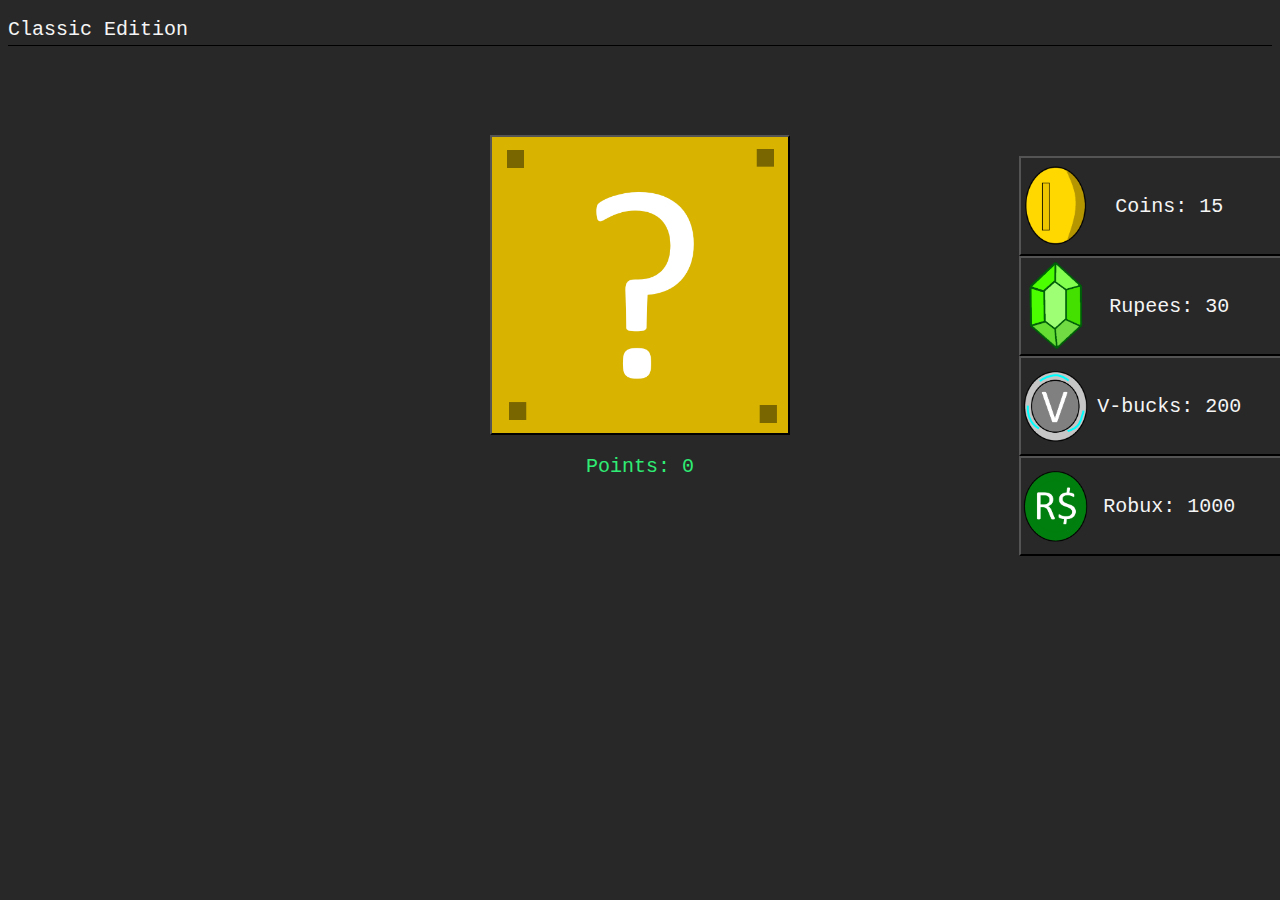
==== commit ebd28d6d: "update" ====
--- a/index.html
+++ b/index.html
@@ -3,7 +3,7 @@
     
 <head>
     <meta charset="utf-8">
-    <meta name="viewport" comtent="width=device-width, initial-scale=1.0">
+    <meta name="viewport" content="width=device-width, initial-scale=1.0">
     <title>VG Currency Clicker</title>
     <link rel="stylesheet" type="text/css" href="style.css">
     <link href="https://fonts.googleapis.com/css?family=Supermercado+One" rel="stylesheet">
@@ -53,6 +53,7 @@
         <button id="coins">Coins</button>
         <button id="rupees">Rupees</button>
         <button id="V-bucks">V-bucks</button>
+        <button id="robux">Robux</button>
         
         
         </div>
@@ -66,6 +67,7 @@
     var coinKnapp = document.getElementById("coins");
     var rupeeKnapp = document.getElementById("rupees");
     var VbucksKnapp = document.getElementById("V-bucks");
+    var RobuxKnapp = document.getElementById("robux");
     var scoreDiv = document.getElementById("score");
     var scoreText = document.createElement("p");
     
@@ -80,17 +82,20 @@
     var rupeeTimer = 0;
     var VbucksCost = 200;
     var VbucksClicks = 0;
+    var RobuxCost = 1000;
+    var RobuxClicks = 0;
     
     scoreText.textContent = "Points: " + bank;
     coinKnapp.textContent = "Coins: " + coinCost;
     rupeeKnapp.textContent = "Rupees: " + rupeeCost;
     VbucksKnapp.textContent = "V-bucks: " + VbucksCost;
+    RobuxKnapp.textContent = "Robux: " + RobuxCost;
     
     button.addEventListener("click", function() {
         //console.count("click"); 
         //counts++ 
         //button.innerHTML = "clicks: " + counts;
-        if(coinClicks > 0) {
+        /*if(coinClicks > 0) {
             coinClicks++;
         } /*else if(coinClicks == 0) {
             clickValue = 1;
@@ -98,6 +103,7 @@
         }*/
         bank += clickValue;
         scoreText.textContent = "Points: " + bank;
+        //scoreText.textContent = "Clickvalue: " + clickValue;
     
     });
     
@@ -197,6 +203,5 @@
 
     </script>
     
-</main>
 </body>
 </html>--- a/style.css
+++ b/style.css
@@ -1,5 +1,6 @@
 button:focus {outline:0;}
 button:focus {outline:0;}
+
 *{
     font-family: monospace;
     color: whitesmoke;
@@ -40,7 +41,7 @@
 #coins {
     height: 100px;
     width: 300px;
-    font-size: 20;
+    font-size: 20px;
     background-image: url("bilder/mariocoin.png");
     background-repeat: no-repeat;
     background-position: left;
@@ -50,7 +51,7 @@
 #rupees {
     height: 100px;
     width: 300px;
-    font-size: 20;
+    font-size: 20px;
     background-image: url("bilder/rupee.png");
     background-repeat: no-repeat;
     background-position: left;
@@ -60,8 +61,18 @@
 #V-bucks {
     height: 100px;
     width: 300px;
-    font-size: 20;
+    font-size: 20px;
     background-image: url("bilder/vbucks.png");
+    background-repeat: no-repeat;
+    background-position: left;
+    background-size: 70px;
+}
+
+#robux {
+    height: 100px;
+    width: 300px;
+    font-size: 20px;
+    background-image: url("bilder/robux.png");
     background-repeat: no-repeat;
     background-position: left;
     background-size: 70px;
@@ -83,7 +94,7 @@
 
 .menu li {
     display: inline;
-    font-size 2em;
+    font-size: 32px;
     text-align: center;
 }
 
@@ -103,7 +114,7 @@
     height: 300px;
     width: 300px;
     font-size: 200px;
-    //*border-radius: 200px;*//
+    /*border-radius: 200px;*/
     background-image: url("bilder/button.png");
     background-repeat: no-repeat;
     background-position: center;
@@ -116,7 +127,7 @@
 }
 
 #clickebutton:focus {
-    outline: 0p
+    
 }
 
 footer {
